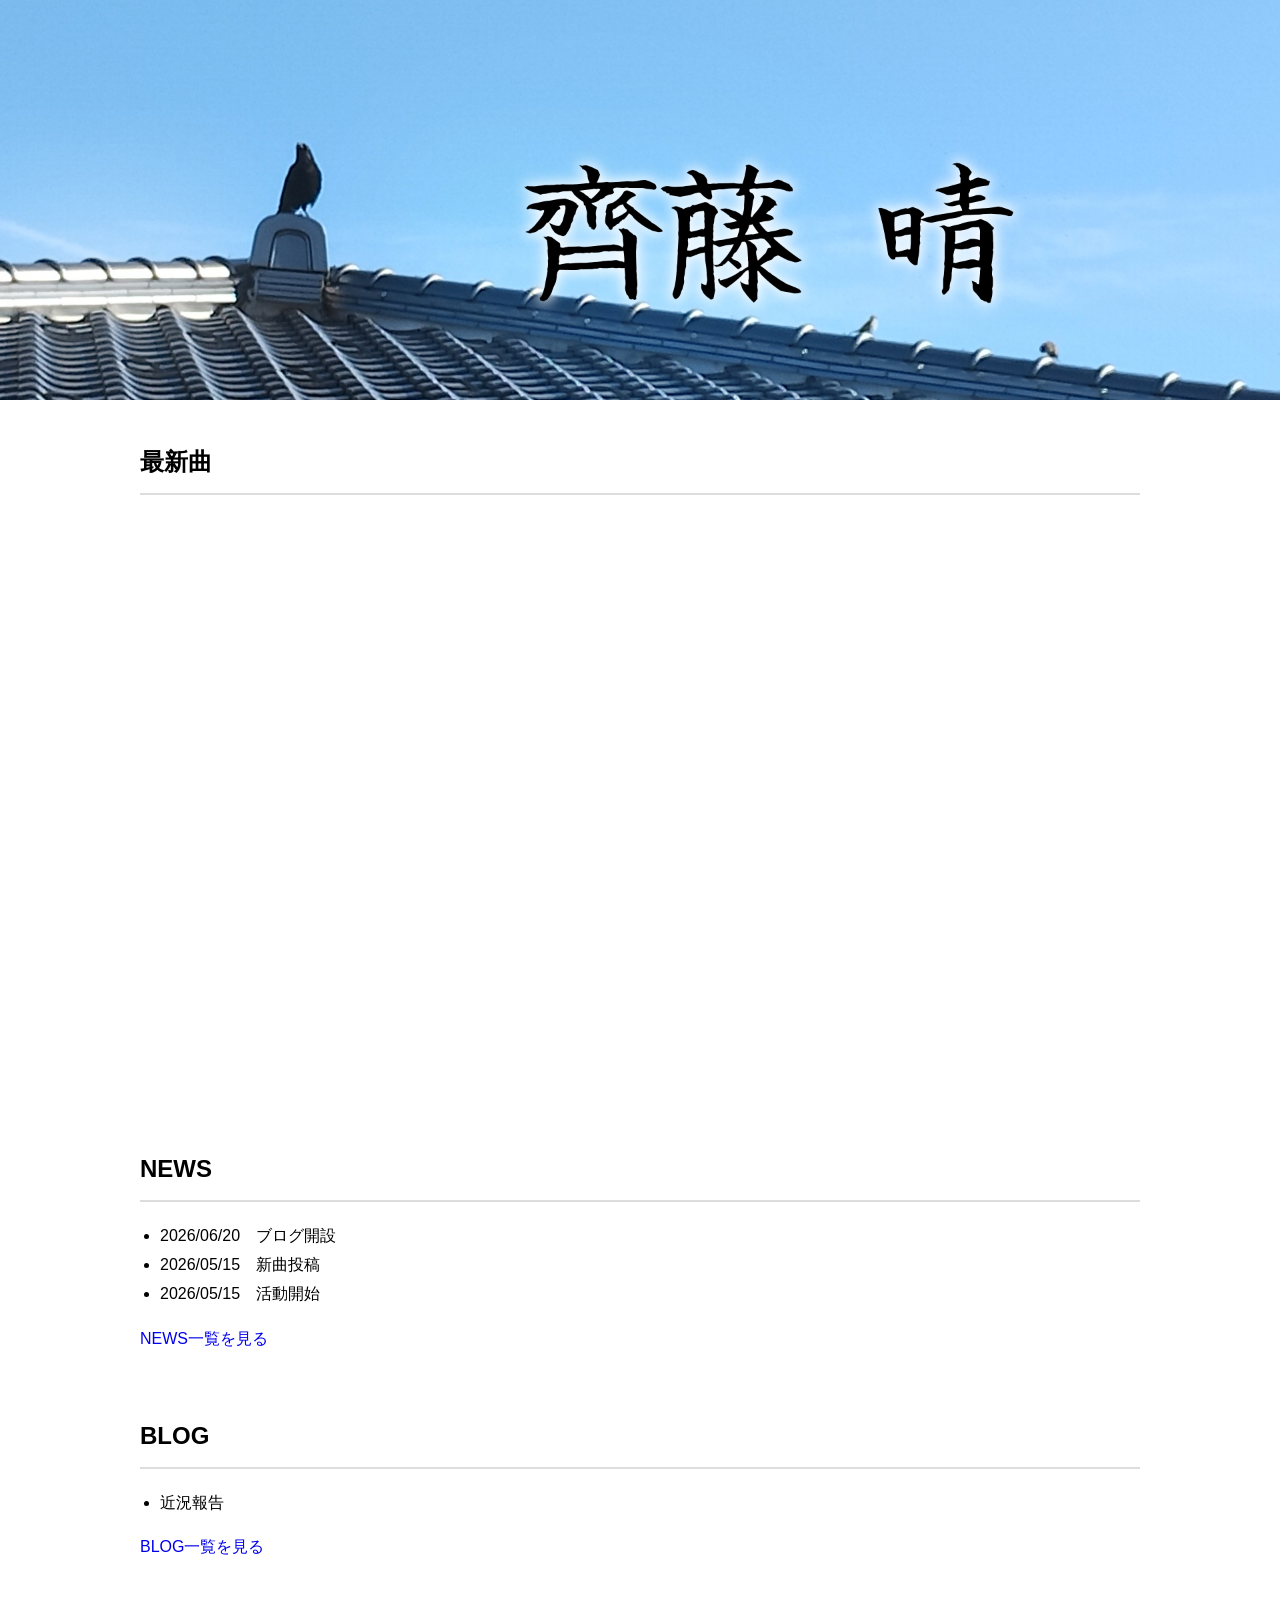
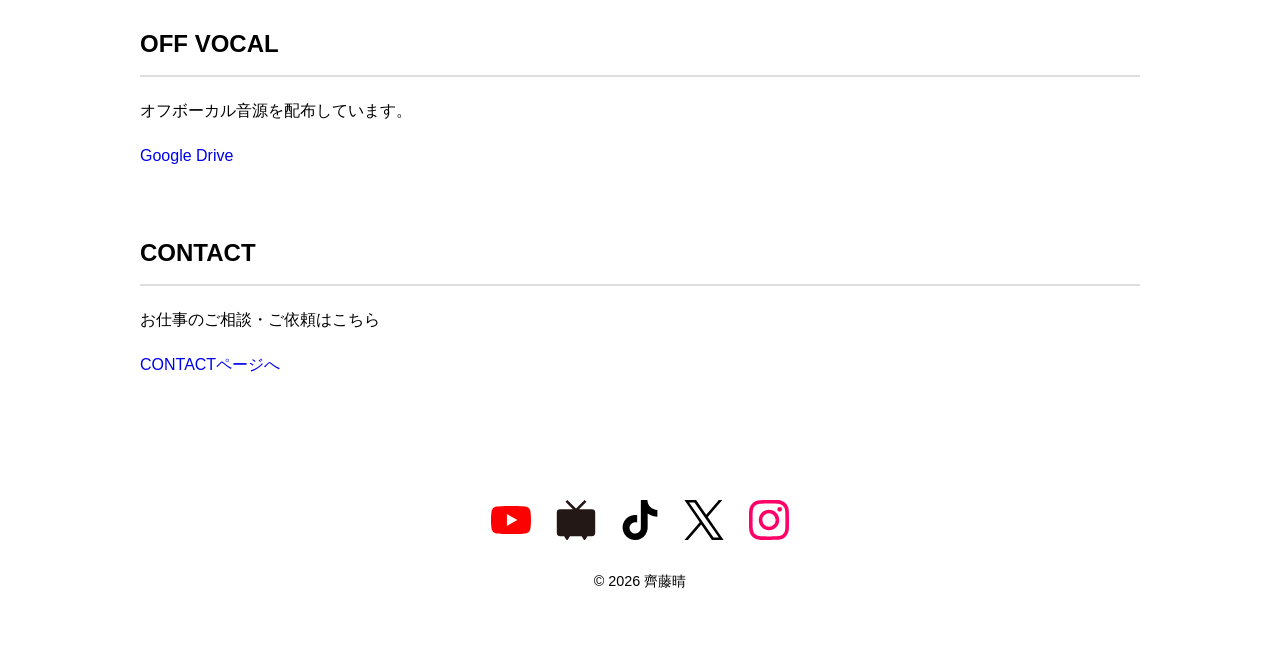
==== index.html @ 2f736897 "Add files via upload" ====
<!DOCTYPE html>
<html lang="ja">
<head>
    <meta charset="UTF-8">
    <meta name="viewport" content="width=device-width, initial-scale=1.0">

    <title>齊藤晴</title>

    <link rel="icon" type="image/png" href="img/icon.png">
    <link rel="stylesheet" href="css/style.css">
</head>

<body>

    <header>
        <img src="img/header.jpg" alt="齊藤晴">
    </header>

    <main>

        <section>
            <h2>最新曲</h2>

            <div class="youtube">
                <iframe
                     src="https://www.youtube.com/embed/pHt1GjYVZ7c"
                     title="最新曲"
                     allowfullscreen>
                 </iframe>
             </div>

        </section>

        <section>
            <h2>NEWS</h2>

            <ul>
                <li>2026/06/20　ブログ開設</li>
                <li>2026/05/15　新曲投稿</li>
                <li>2026/05/15　活動開始</li>
            </ul>

            <p>
                <a href="news.html">NEWS一覧を見る</a>
            </p>
        </section>

        <section>
            <h2>BLOG</h2>

            <ul>
                <li>近況報告</li>
            </ul>

            <p>
                <a href="blog.html">BLOG一覧を見る</a>
            </p>
        </section>

        <section>
             <h2>OFF VOCAL</h2>

             <p>
                オフボーカル音源を配布しています。
             </p>

             <p>
                 <a href="https://drive.google.com/drive/folders/15P4fSIdmODGBHIi0IYjXSjRwMr_-g-Cl?usp=drive_link" target="_blank">
                     Google Drive
                 </a>
             </p>
         </section>

         <section>
             <h2>CONTACT</h2>

             <p>
                 お仕事のご相談・ご依頼はこちら
             </p>

             <p>
                 <a href="contact.html">CONTACTページへ</a>
             </p>
        </section>

    </main>

</body>

<footer>

    <a href="https://youtube.com/@3110SaitoHaru" target="_blank">
        <img src="img/youtube.svg" alt="YouTube">
    </a>

    <a href="https://www.nicovideo.jp/user/144407688" target="_blank">
        <img src="img/niconico.svg" alt="ニコニコ">
    </a>

    <a href="https://www.tiktok.com/@3110saitoharu" target="_blank">
        <img src="img/tiktok.svg" alt="TikTok">
    </a>

    <a href="https://x.com/3110SaitoHaru" target="_blank">
        <img src="img/x.svg" alt="X">
    </a>

    <a href="https://www.instagram.com/3110saitoharu/" target="_blank">
        <img src="img/instagram.svg" alt="Instagram">
    </a>

    <p>© 2026 齊藤晴</p>

</footer>
</html>
---- css/style.css ----
body {
    margin: 0;
    font-family: sans-serif;
    line-height: 1.8;
}

header img {
    width: 100%;
    display: block;
}

main {
    max-width: 1000px;
    margin: 0 auto;
    padding: 20px;
}

section {
    margin-bottom: 60px;
}

h2 {
    border-bottom: 2px solid #ddd;
    padding-bottom: 10px;
}

ul {
    padding-left: 20px;
}

a {
    text-decoration: none;
}

.youtube {
    position: relative;
    width: 100%;
    aspect-ratio: 16 / 9;
}

.youtube iframe {
    width: 100%;
    height: 100%;
    border: 0;
}

footer {
    text-align: center;
    padding: 40px 20px;
}

footer a {
    margin: 0 10px;
}

footer img {
    width: 40px;
    height: 40px;
}

footer p {
    margin-top: 20px;
    font-size: 0.9rem;
}
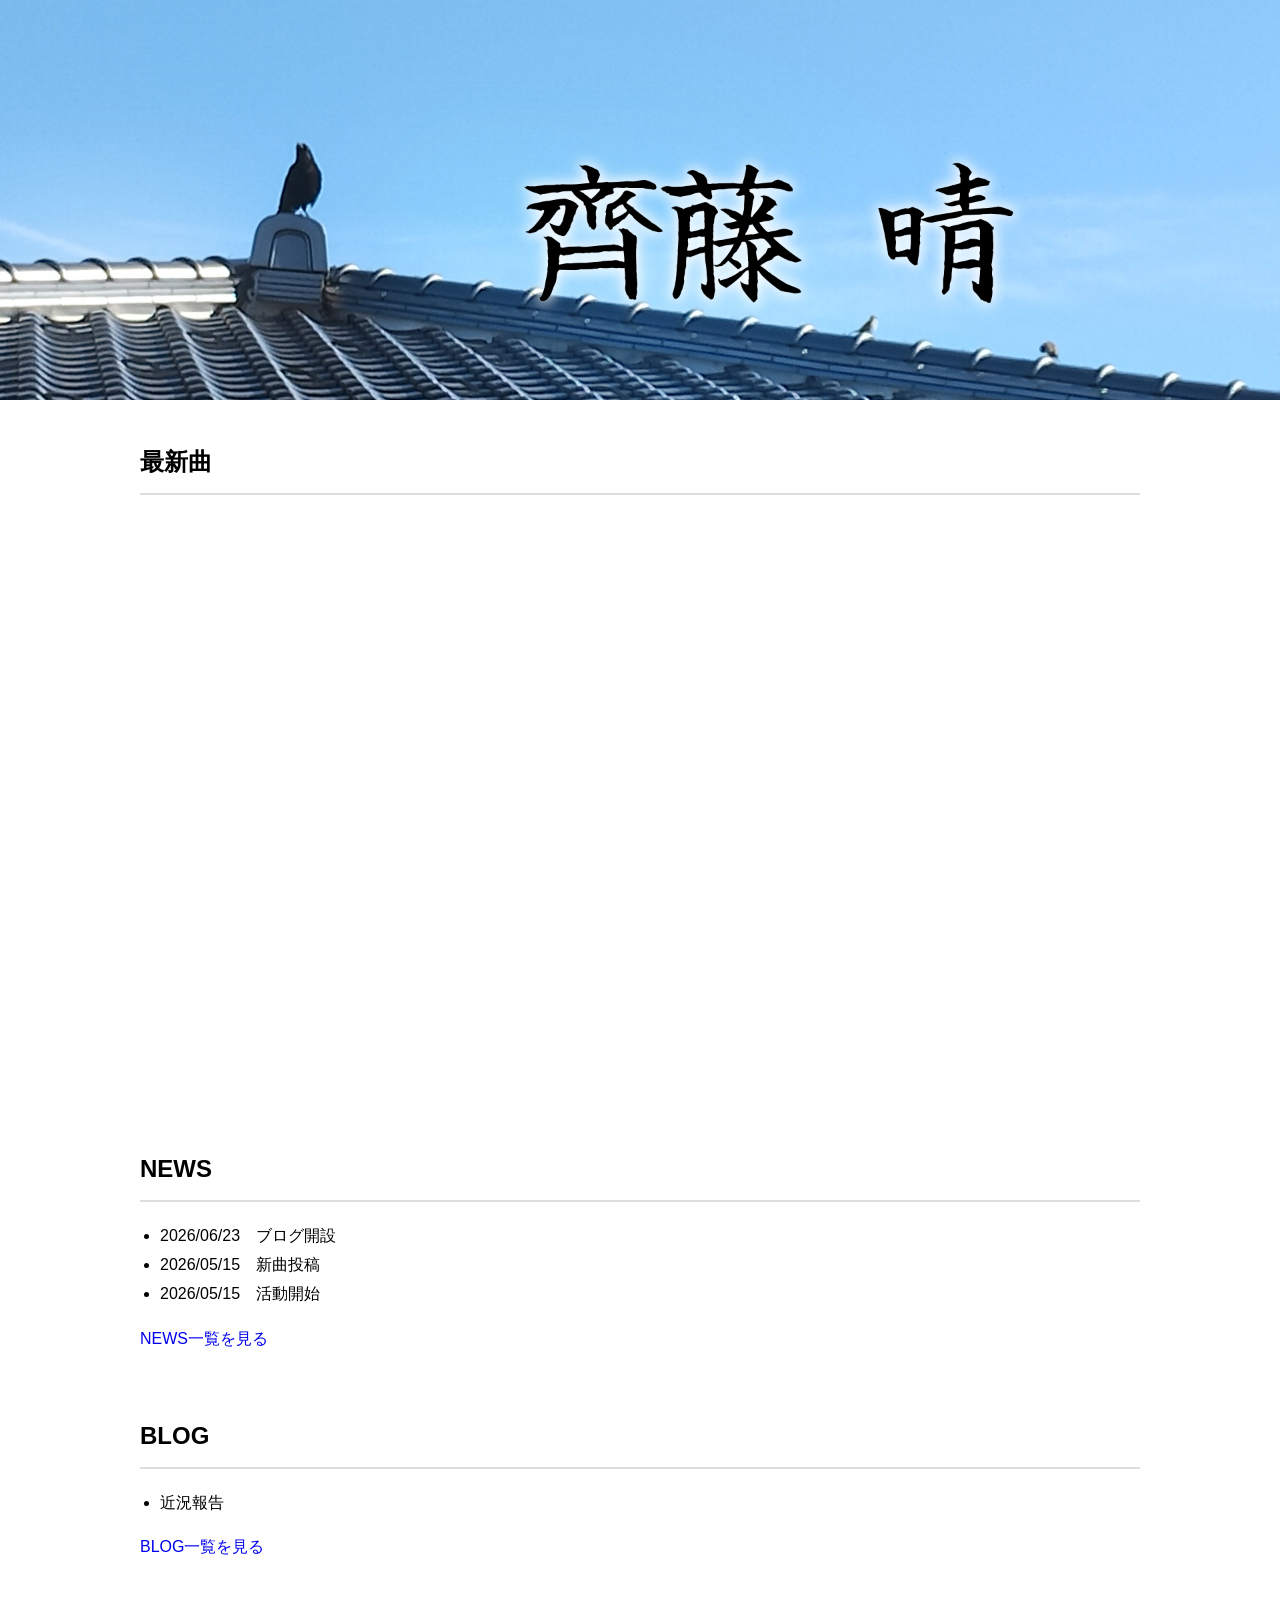
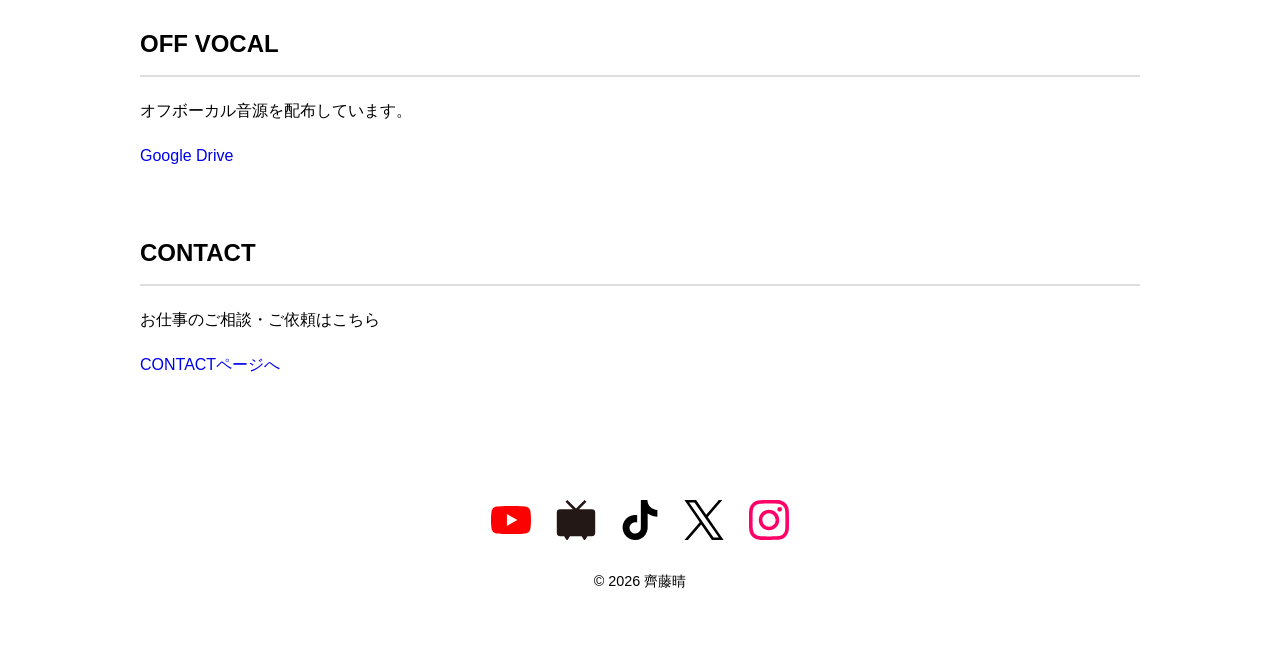
==== commit d5cbcb6a: "Add files via upload" ====
--- a/index.html
+++ b/index.html
@@ -35,7 +35,7 @@
             <h2>NEWS</h2>
 
             <ul>
-                <li>2026/06/20　ブログ開設</li>
+                <li>2026/06/23　ブログ開設</li>
                 <li>2026/05/15　新曲投稿</li>
                 <li>2026/05/15　活動開始</li>
             </ul>
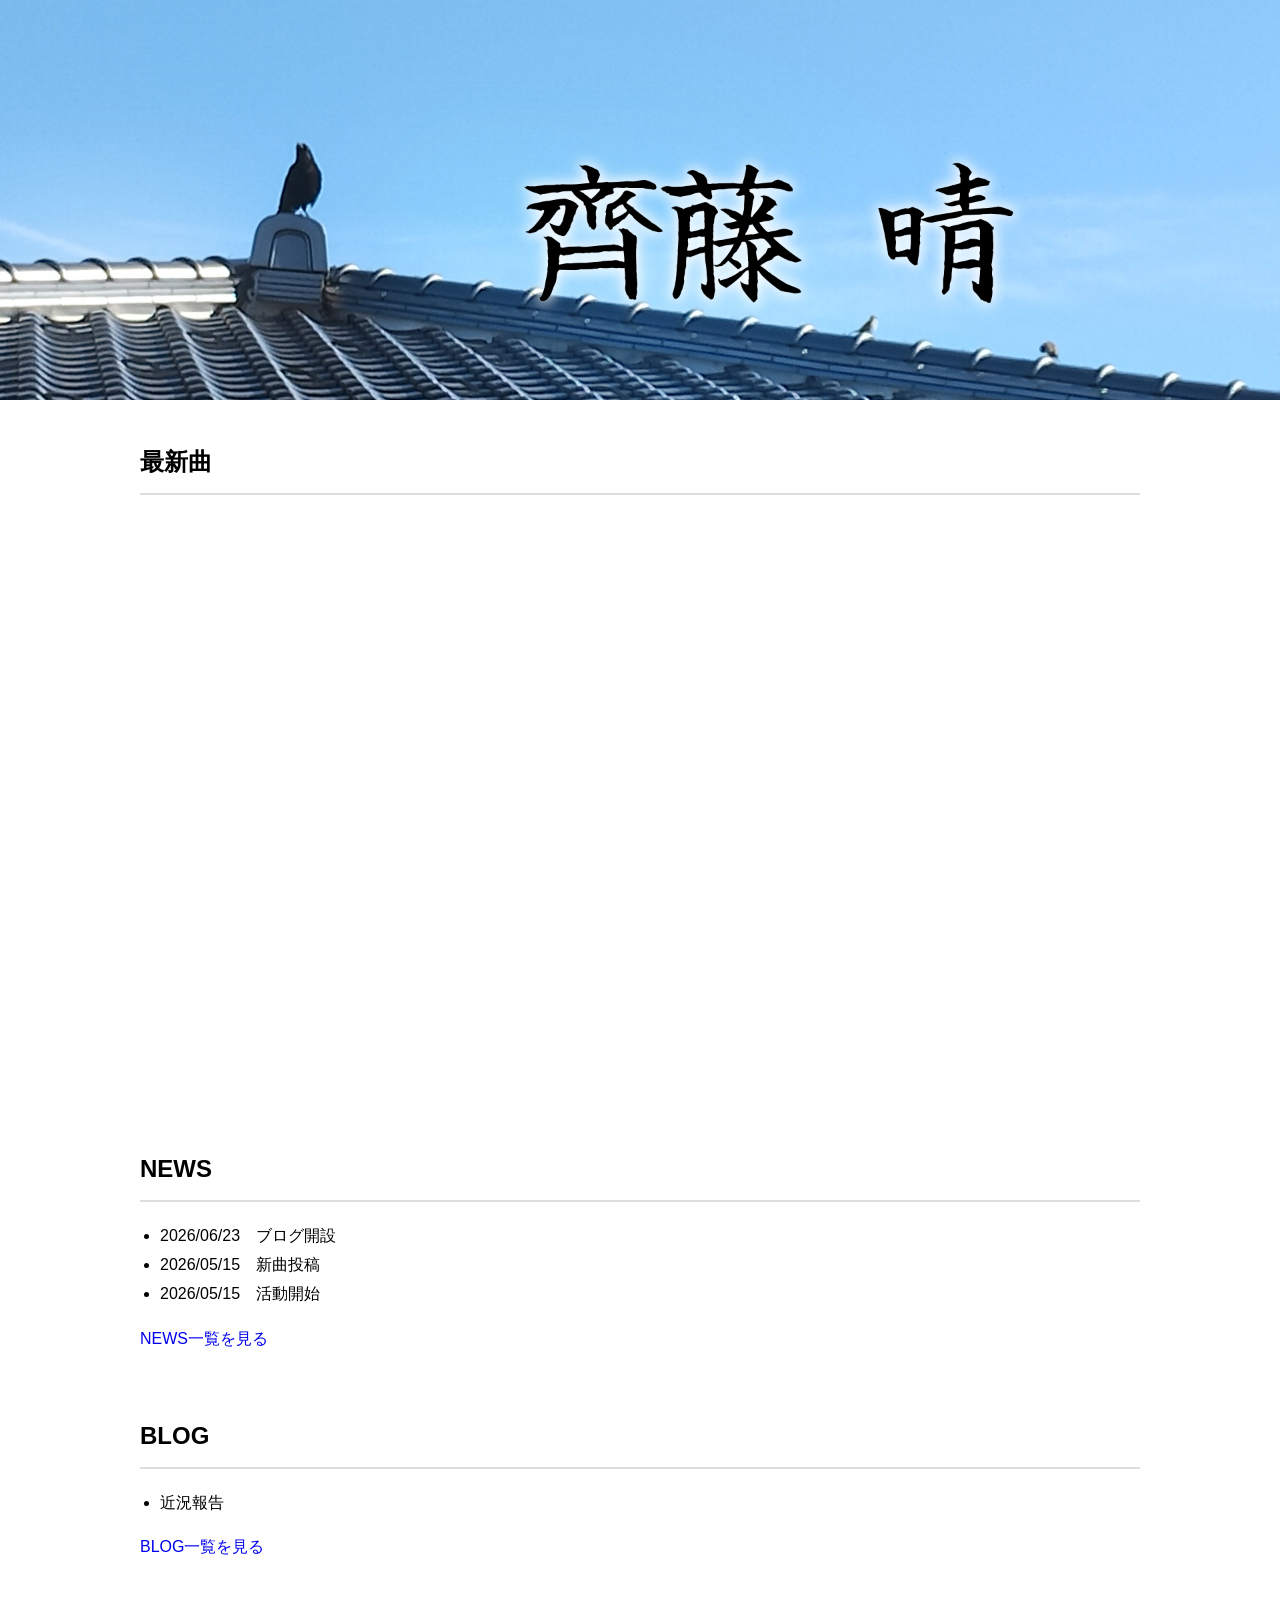
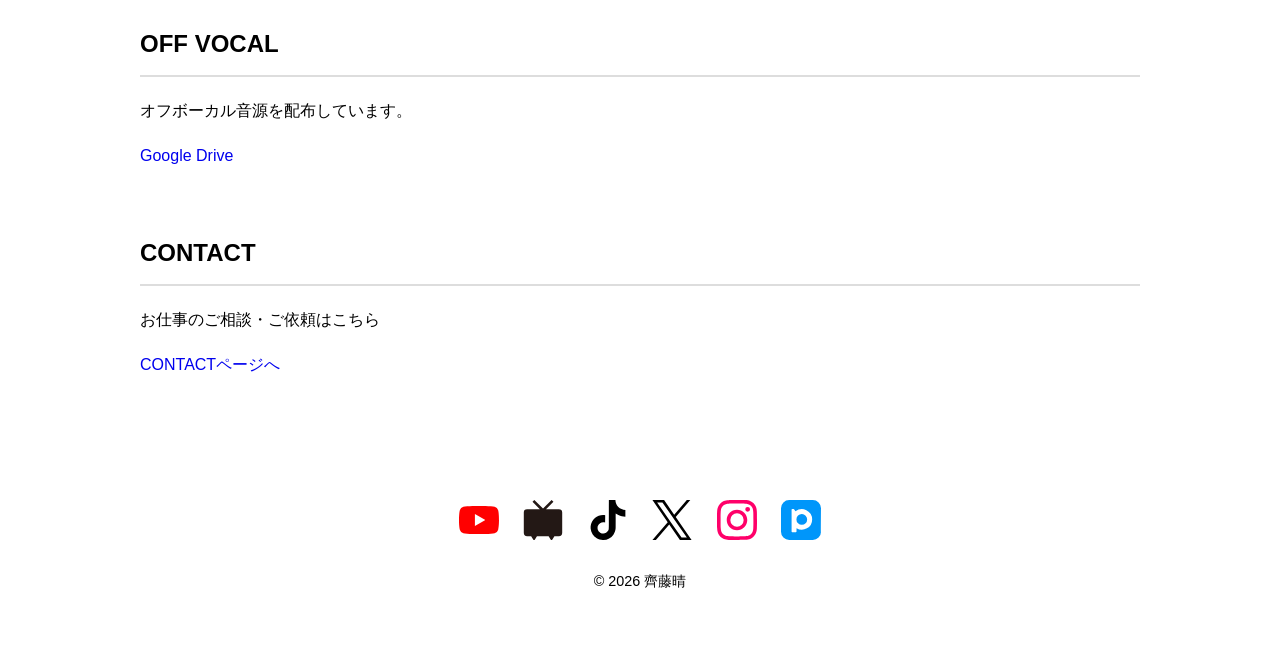
==== commit f8dda8e5: "Add files via upload" ====
--- a/index.html
+++ b/index.html
@@ -109,6 +109,10 @@
         <img src="img/instagram.svg" alt="Instagram">
     </a>
 
+    <a href="https://www.pixiv.net/users/127359689" target="_blank">
+        <img src="img/pixiv.svg" alt="pixiv">
+    </a>
+
     <p>© 2026 齊藤晴</p>
 
 </footer>
